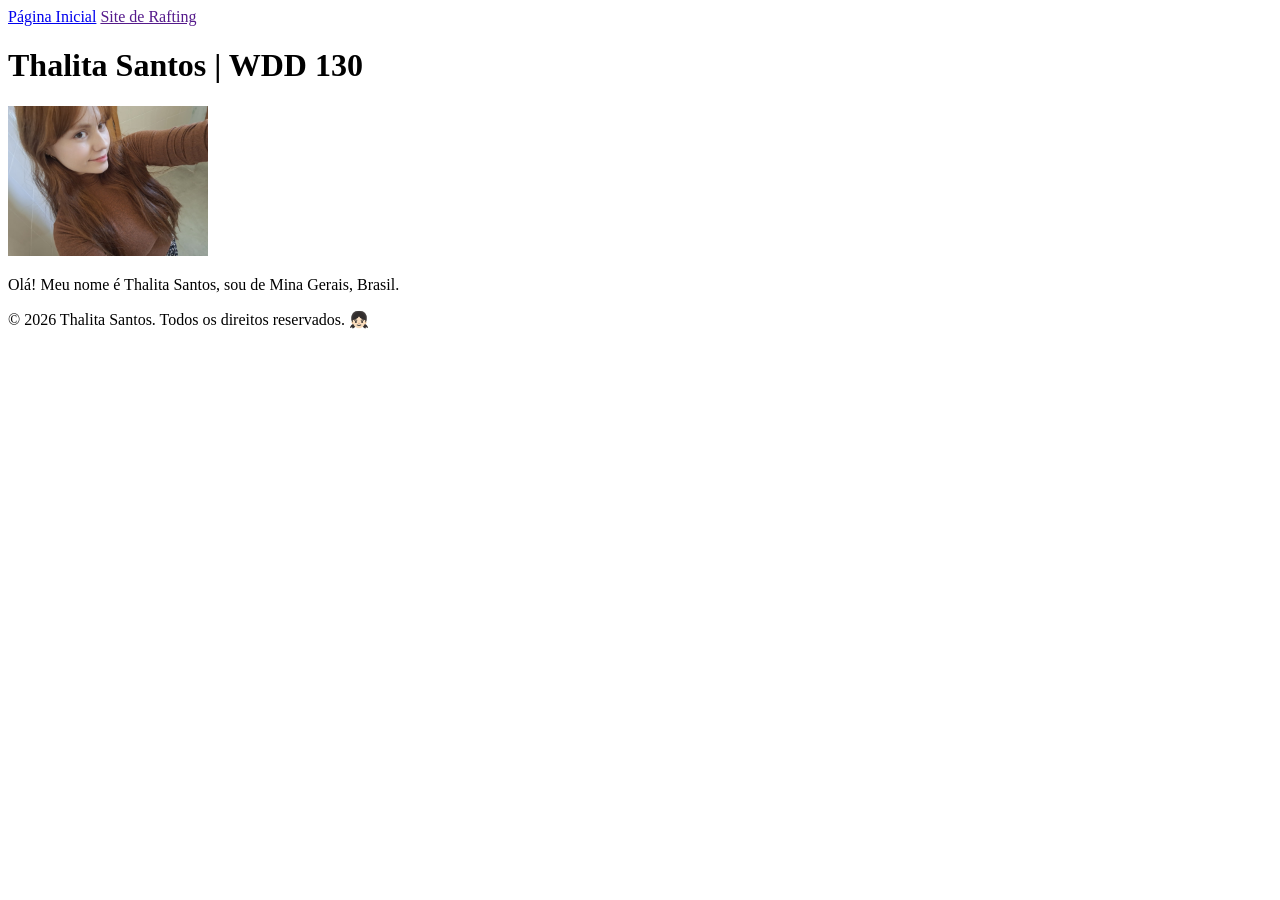
==== index.html @ 86ddbee6 "thalita" ====
<!DOCTYPE html>
<html lang="pt-br">
<head>
    <meta charset="UTF-8">
    <meta name="viewport" content="width=device-width, initial-scale=1.0">
    <title> Thalita Santos| WDD 130</title>
</head>
<body>
    <header>
        <nav>
            <a href="#">Página Inicial</a>
            <a href="">Site de Rafting</a>
        </nav>
    </header>
    <main>
        <h1>Thalita Santos | WDD 130</h1>
        <img src="imagens/Thalita-pequena.jpg" alt="Olá, meu nome é Thalita" width="200">
        <p>Olá! Meu nome é Thalita Santos, sou de Mina Gerais, Brasil.</p>
    </main>
    <footer>
        <p>&copy; 2026 Thalita Santos. Todos os direitos reservados. 👧🏻</p>
    </footer>
</body>
</html>
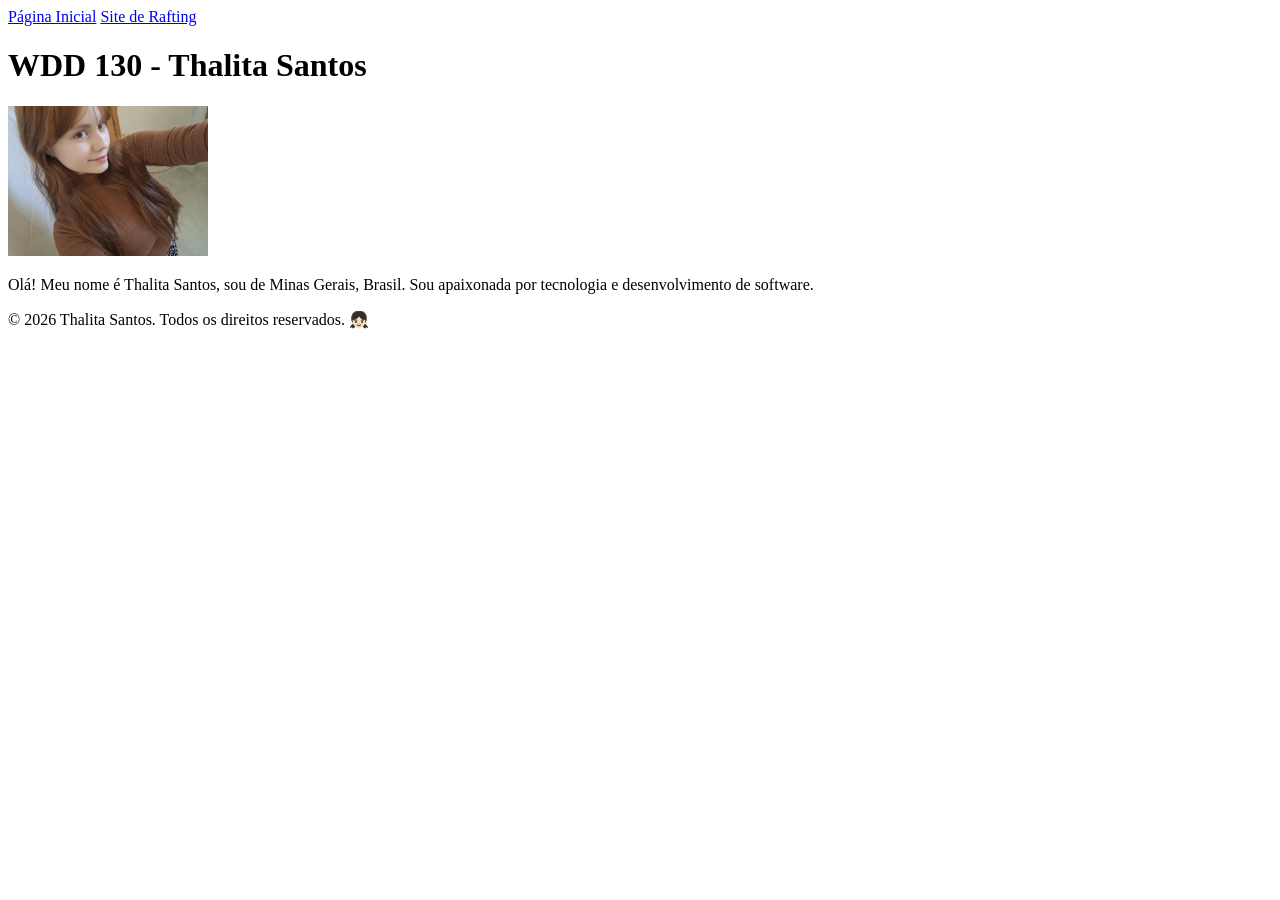
==== commit a6a3c16f: "thalita santos" ====
--- a/index.html
+++ b/index.html
@@ -1,24 +1,30 @@
 <!DOCTYPE html>
 <html lang="pt-br">
+
 <head>
     <meta charset="UTF-8">
     <meta name="viewport" content="width=device-width, initial-scale=1.0">
-    <title> Thalita Santos| WDD 130</title>
+    <title>WDD 130 | Thalita Santos</title>
 </head>
+
 <body>
     <header>
         <nav>
             <a href="#">Página Inicial</a>
-            <a href="">Site de Rafting</a>
+            <a href="wwr/">Site de Rafting</a>
         </nav>
     </header>
+
     <main>
-        <h1>Thalita Santos | WDD 130</h1>
-        <img src="imagens/Thalita-pequena.jpg" alt="Olá, meu nome é Thalita" width="200">
-        <p>Olá! Meu nome é Thalita Santos, sou de Mina Gerais, Brasil.</p>
+        <h1>WDD 130 - Thalita Santos</h1>
+        <img src="imagens/Thalita-pequena.jpg" alt="Foto de perfil de Thalita Santos" width="200">
+        <p>Olá! Meu nome é Thalita Santos, sou de Minas Gerais, Brasil. Sou apaixonada por
+            tecnologia e desenvolvimento de software.</p>
     </main>
+
     <footer>
         <p>&copy; 2026 Thalita Santos. Todos os direitos reservados. 👧🏻</p>
     </footer>
 </body>
+
 </html>
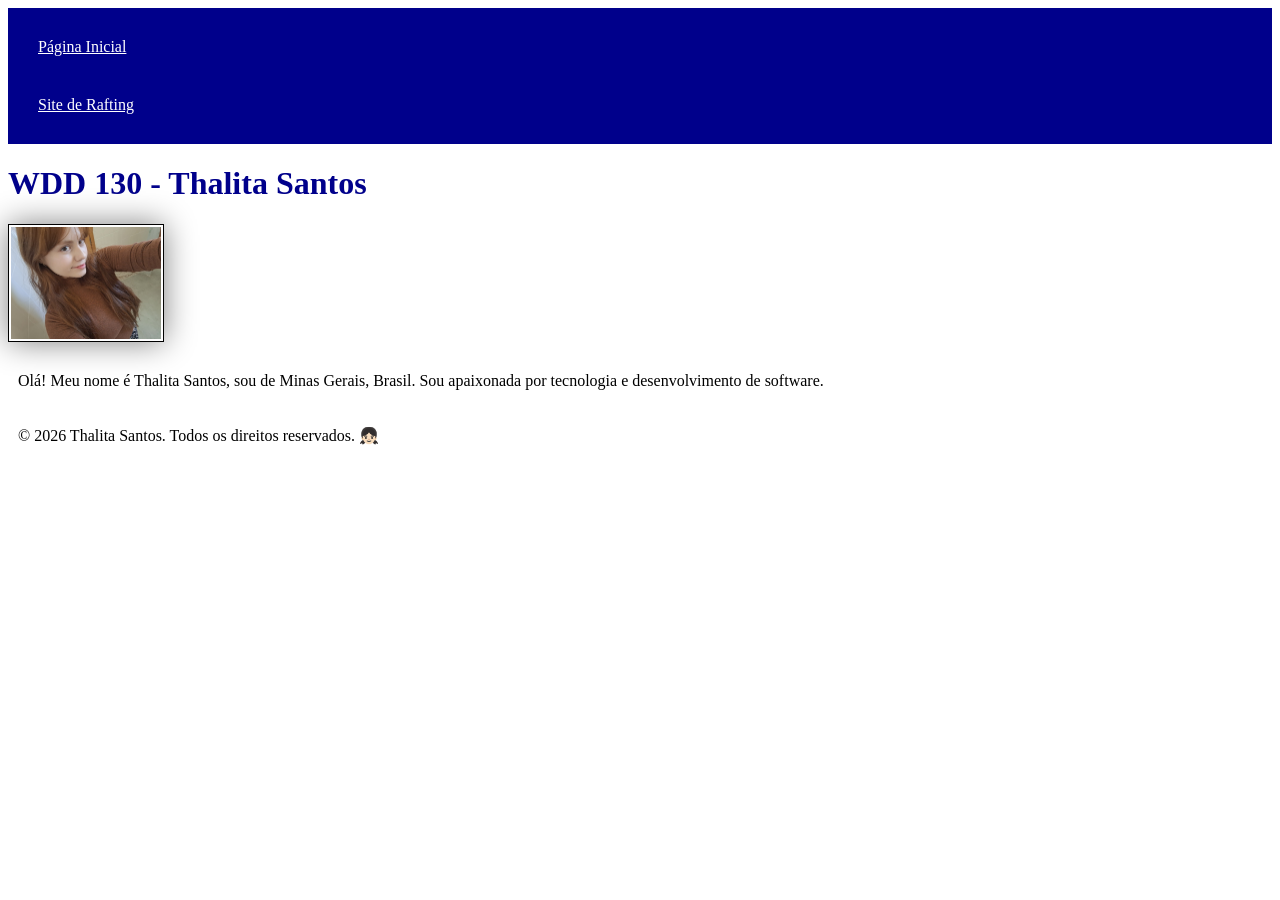
==== commit b2194a1a: "Adicionar estilos CSS à página inicial" ====
--- a/index.html
+++ b/index.html
@@ -5,6 +5,7 @@
     <meta charset="UTF-8">
     <meta name="viewport" content="width=device-width, initial-scale=1.0">
     <title>WDD 130 | Thalita Santos</title>
+   <link rel="stylesheet" href="estilos/estilos.css">
 </head>
 
 <body>
@@ -17,7 +18,7 @@
 
     <main>
         <h1>WDD 130 - Thalita Santos</h1>
-        <img src="imagens/Thalita-pequena.jpg" alt="Foto de perfil de Thalita Santos" width="200">
+        <img src="imagens/perfil.jpg" alt="Foto de perfil de Thalita Santos" width="200">
         <p>Olá! Meu nome é Thalita Santos, sou de Minas Gerais, Brasil. Sou apaixonada por
             tecnologia e desenvolvimento de software.</p>
     </main>
--- a/estilos/estilos.css
+++ b/estilos/estilos.css
@@ -0,0 +1,24 @@
+nav {
+    background-color: darkblue;
+    padding: 10px;
+}
+
+nav a {
+    color:white;
+    display: block;
+    padding: 20px;
+}
+h1 {
+    color: darkblue;    
+}
+img{
+    width: 150px;
+    height: auto;
+    border: 1px solid black;
+    padding: 2px;
+    box-shadow: 0 0 30px gray;
+}
+
+p {
+    padding: 10px;
+}
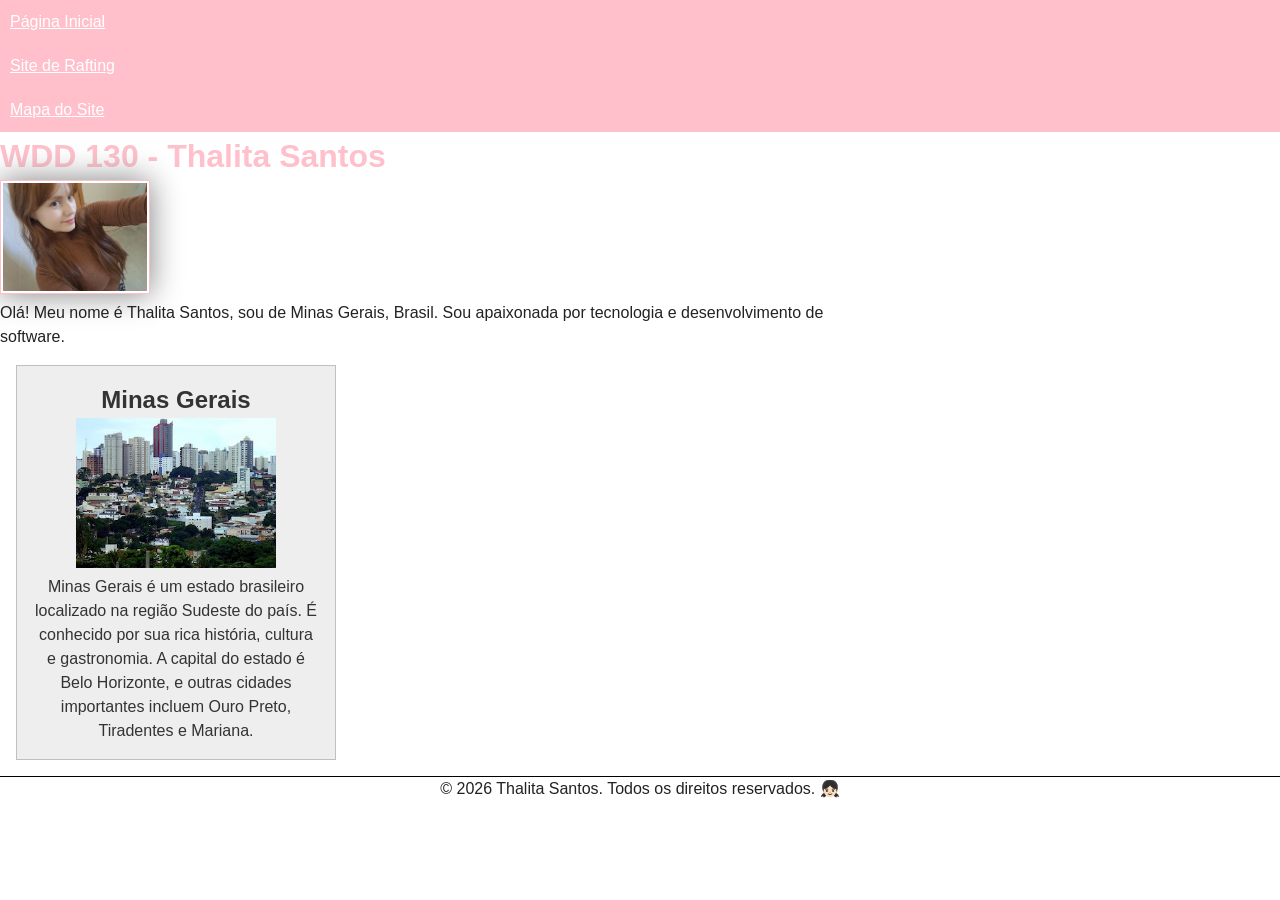
==== commit 54c0331a: "atualização" ====
--- a/index.html
+++ b/index.html
@@ -5,6 +5,8 @@
     <meta charset="UTF-8">
     <meta name="viewport" content="width=device-width, initial-scale=1.0">
     <title>WDD 130 | Thalita Santos</title>
+    <meta name="description" content="Página pessoal de Thalita Santos, estudante de desenvolvimento web.">
+    <meta name="author" content="Thalita Santos">
    <link rel="stylesheet" href="estilos/estilos.css">
 </head>
 
@@ -13,6 +15,7 @@
         <nav>
             <a href="#">Página Inicial</a>
             <a href="wwr/">Site de Rafting</a>
+            <a href="wwr/mapa-do-site.html">Mapa do Site</a>
         </nav>
     </header>
 
@@ -22,6 +25,11 @@
         <p>Olá! Meu nome é Thalita Santos, sou de Minas Gerais, Brasil. Sou apaixonada por
             tecnologia e desenvolvimento de software.</p>
     </main>
+    <aside class="minas-gerais">
+        <h2>Minas Gerais</h2>
+        <img src="imagens/minas-gerais.jpg" alt="Imagem de Minas Gerais" width="300">
+            <p>Minas Gerais é um estado brasileiro localizado na região Sudeste do país. É conhecido por sua rica história, cultura e gastronomia. A capital do estado é Belo Horizonte, e outras cidades importantes incluem Ouro Preto, Tiradentes e Mariana.</p>
+    </aside>
 
     <footer>
         <p>&copy; 2026 Thalita Santos. Todos os direitos reservados. 👧🏻</p>
--- a/estilos/estilos.css
+++ b/estilos/estilos.css
@@ -1,24 +1,67 @@
+* {
+    margin: 0;
+    padding: 0;
+    box-sizing: border-box;
+}
+
+body {
+    font-family: Arial, Helvetica, sans-serif;
+    line-height: 1.5;
+    color: #222;
+    background: #fff;
+    margin: 0;
+    
+}
+
 nav {
-    background-color: darkblue;
-    padding: 10px;
+    background-color: pink;
+    
 }
 
 nav a {
     color:white;
+    padding: 10px;
     display: block;
-    padding: 20px;
+    
 }
 h1 {
-    color: darkblue;    
+    color: pink;    
 }
-img{
+main img{
     width: 150px;
     height: auto;
-    border: 1px solid black;
+    border: 1px solid pink;
     padding: 2px;
     box-shadow: 0 0 30px gray;
 }
 
 p {
-    padding: 10px;
+    padding: 0;
+}
+
+
+
+aside {
+    width: 20rem;
+    margin: 1rem;
+    border: 1px solid rgba(0, 0, 0, 0.2);
+    padding: 1rem;
+    background-color: #eee;
+    color: #333;
+    text-align: center;
+}
+
+aside img {
+    width: 200px;
+    height: auto;
+}
+
+main {
+    max-width: 840px;
+}
+
+footer {
+    margin-top: 15px;
+    border-top: 1px solid #000;
+    text-align: center;
 }
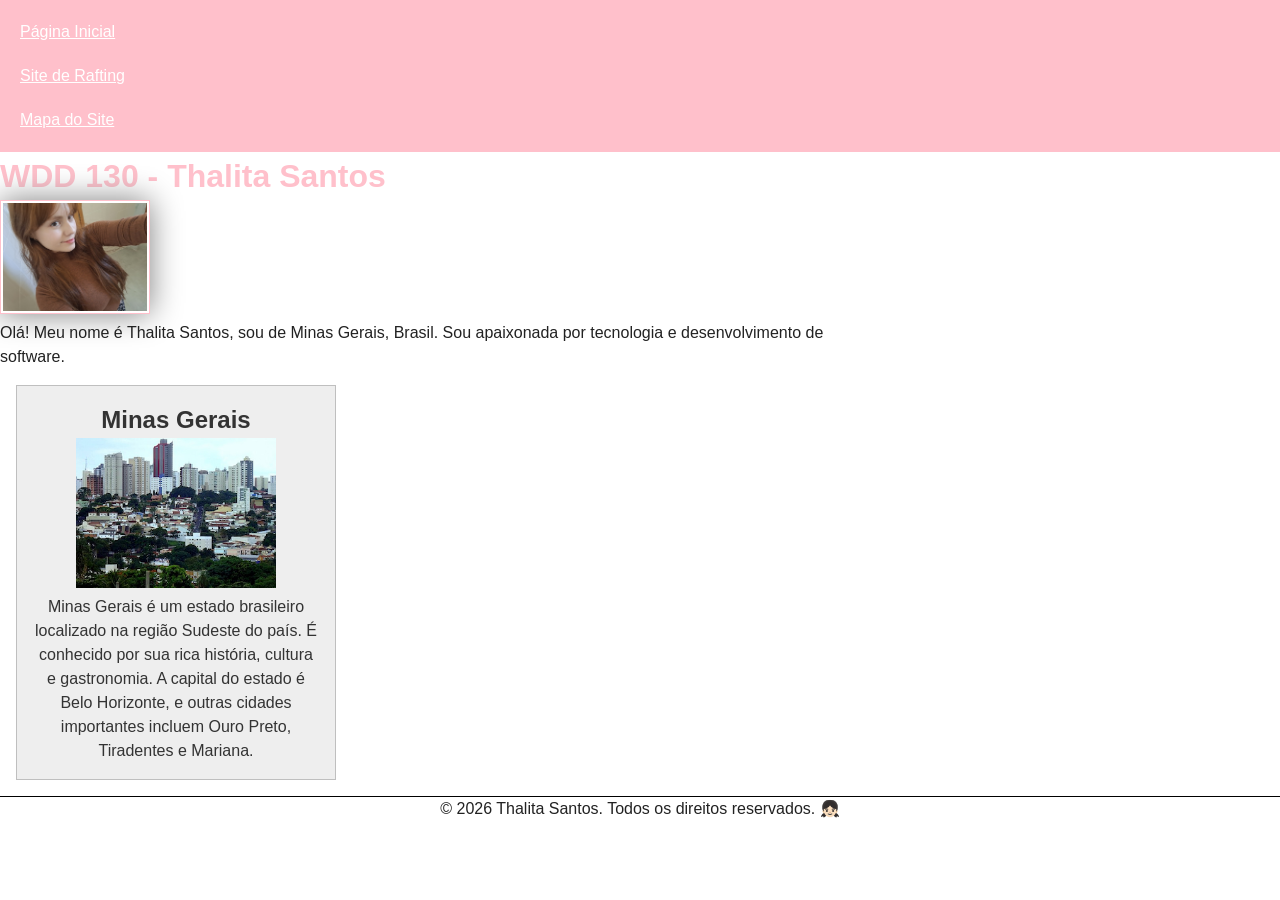
==== commit e38d2a6a: "nova atualização" ====
--- a/index.html
+++ b/index.html
@@ -7,6 +7,7 @@
     <title>WDD 130 | Thalita Santos</title>
     <meta name="description" content="Página pessoal de Thalita Santos, estudante de desenvolvimento web.">
     <meta name="author" content="Thalita Santos">
+    
    <link rel="stylesheet" href="estilos/estilos.css">
 </head>
 
--- a/estilos/estilos.css
+++ b/estilos/estilos.css
@@ -15,7 +15,7 @@
 
 nav {
     background-color: pink;
-    
+    padding: 10px;
 }
 
 nav a {
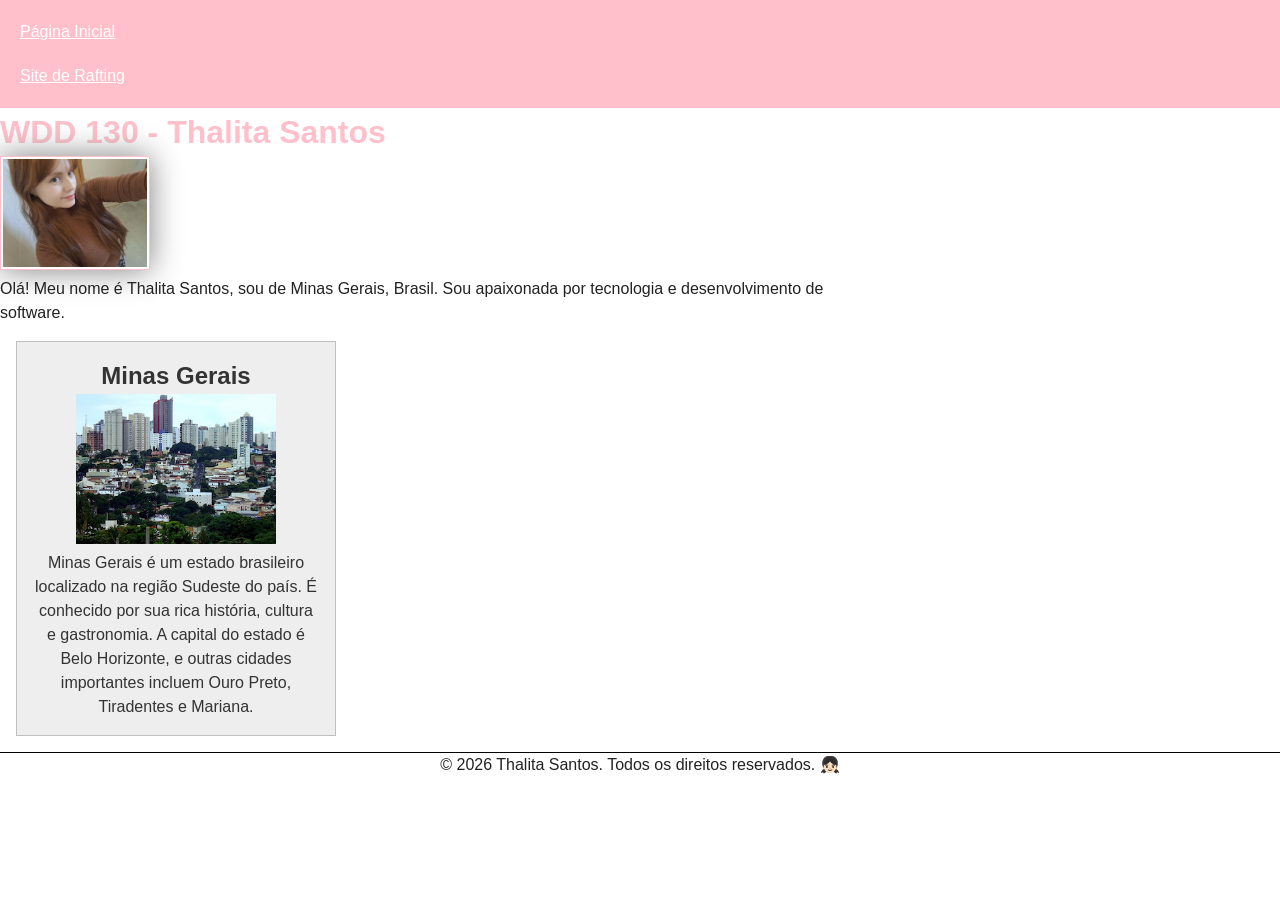
==== commit 2e50fe6b: "ajuste" ====
--- a/index.html
+++ b/index.html
@@ -7,8 +7,7 @@
     <title>WDD 130 | Thalita Santos</title>
     <meta name="description" content="Página pessoal de Thalita Santos, estudante de desenvolvimento web.">
     <meta name="author" content="Thalita Santos">
-    
-   <link rel="stylesheet" href="estilos/estilos.css">
+    <link rel="stylesheet" href="estilos/estilos.css">
 </head>
 
 <body>
@@ -16,20 +15,19 @@
         <nav>
             <a href="#">Página Inicial</a>
             <a href="wwr/">Site de Rafting</a>
-            <a href="wwr/mapa-do-site.html">Mapa do Site</a>
         </nav>
     </header>
 
     <main>
         <h1>WDD 130 - Thalita Santos</h1>
-        <img src="imagens/perfil.jpg" alt="Foto de perfil de Thalita Santos" width="200">
-        <p>Olá! Meu nome é Thalita Santos, sou de Minas Gerais, Brasil. Sou apaixonada por
-            tecnologia e desenvolvimento de software.</p>
+        <img src="imagens/perfil.jpg" alt="Foto de perfil de Thalita Santos">
+        <p>Olá! Meu nome é Thalita Santos, sou de Minas Gerais, Brasil. Sou apaixonada por tecnologia e desenvolvimento de software.</p>
     </main>
-    <aside class="minas-gerais">
+
+    <aside>
         <h2>Minas Gerais</h2>
-        <img src="imagens/minas-gerais.jpg" alt="Imagem de Minas Gerais" width="300">
-            <p>Minas Gerais é um estado brasileiro localizado na região Sudeste do país. É conhecido por sua rica história, cultura e gastronomia. A capital do estado é Belo Horizonte, e outras cidades importantes incluem Ouro Preto, Tiradentes e Mariana.</p>
+        <img src="imagens/minas-gerais.jpg" alt="Imagem de Minas Gerais">
+        <p>Minas Gerais é um estado brasileiro localizado na região Sudeste do país. É conhecido por sua rica história, cultura e gastronomia. A capital do estado é Belo Horizonte, e outras cidades importantes incluem Ouro Preto, Tiradentes e Mariana.</p>
     </aside>
 
     <footer>
--- a/estilos/estilos.css
+++ b/estilos/estilos.css
@@ -9,8 +9,6 @@
     line-height: 1.5;
     color: #222;
     background: #fff;
-    margin: 0;
-    
 }
 
 nav {
@@ -19,15 +17,20 @@
 }
 
 nav a {
-    color:white;
+    color: white;
     padding: 10px;
     display: block;
-    
 }
+
 h1 {
     color: pink;    
 }
-main img{
+
+main {
+    max-width: 840px;
+}
+
+main img {
     width: 150px;
     height: auto;
     border: 1px solid pink;
@@ -38,8 +41,6 @@
 p {
     padding: 0;
 }
-
-
 
 aside {
     width: 20rem;
@@ -56,10 +57,6 @@
     height: auto;
 }
 
-main {
-    max-width: 840px;
-}
-
 footer {
     margin-top: 15px;
     border-top: 1px solid #000;
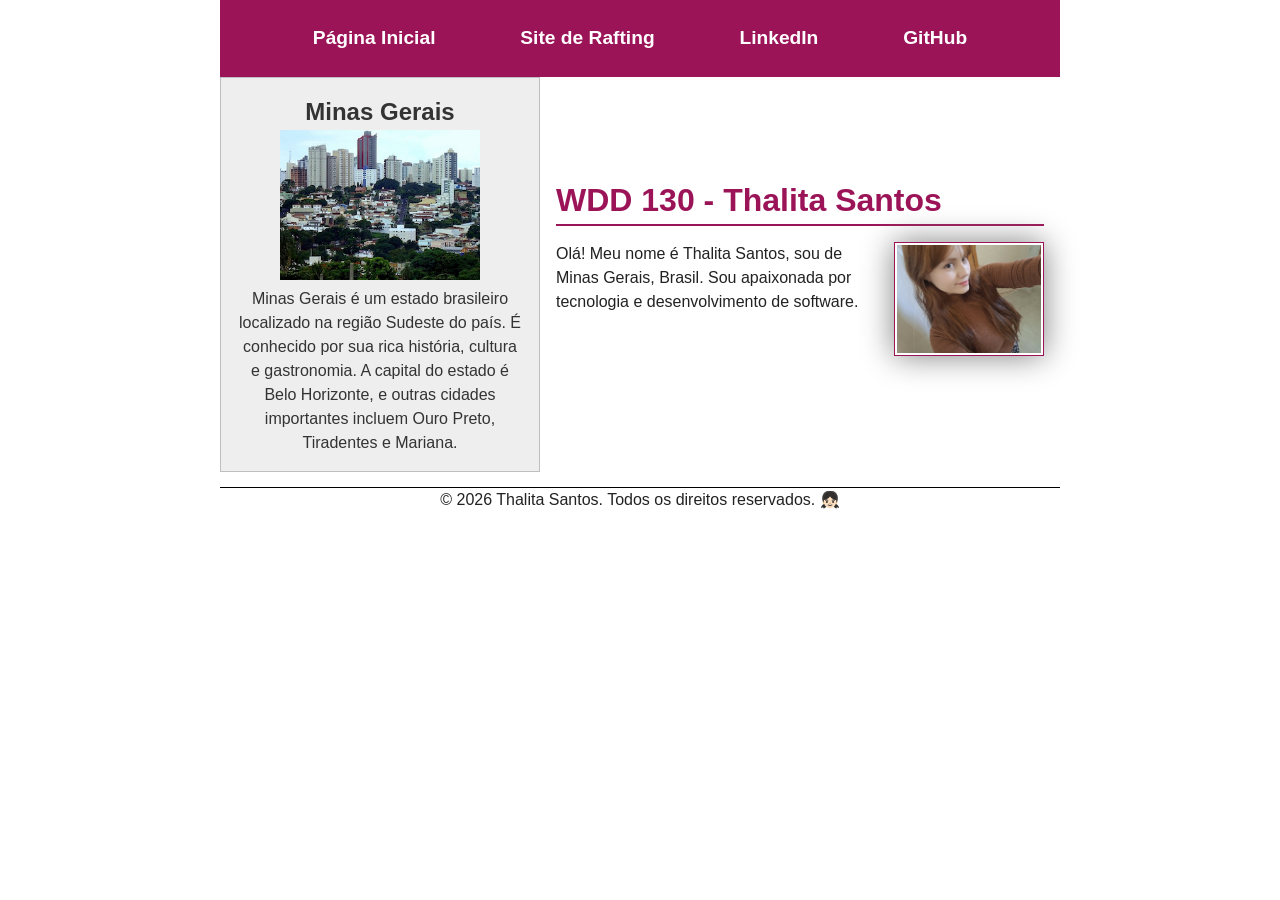
==== commit ded26fe5: "novo index" ====
--- a/index.html
+++ b/index.html
@@ -14,21 +14,25 @@
     <header>
         <nav>
             <a href="#">Página Inicial</a>
-            <a href="wwr/">Site de Rafting</a>
+            <a href="wwr/sobre.html">Site de Rafting</a>
+            <a href="https://www.linkedin.com/in/thalita-s-santos" target="_blank">LinkedIn</a>
+            <a href="https://github.com/thalitacristina" target="_blank">GitHub</a>
         </nav>
     </header>
 
-    <main>
-        <h1>WDD 130 - Thalita Santos</h1>
-        <img src="imagens/perfil.jpg" alt="Foto de perfil de Thalita Santos">
-        <p>Olá! Meu nome é Thalita Santos, sou de Minas Gerais, Brasil. Sou apaixonada por tecnologia e desenvolvimento de software.</p>
-    </main>
+    <div class="grid">
+        <main>
+            <h1>WDD 130 - Thalita Santos</h1>
+            <img src="imagens/perfil.jpg" alt="Foto de perfil de Thalita Santos">
+            <p>Olá! Meu nome é Thalita Santos, sou de Minas Gerais, Brasil. Sou apaixonada por tecnologia e desenvolvimento de software.</p>
+        </main>
 
-    <aside>
-        <h2>Minas Gerais</h2>
-        <img src="imagens/minas-gerais.jpg" alt="Imagem de Minas Gerais">
-        <p>Minas Gerais é um estado brasileiro localizado na região Sudeste do país. É conhecido por sua rica história, cultura e gastronomia. A capital do estado é Belo Horizonte, e outras cidades importantes incluem Ouro Preto, Tiradentes e Mariana.</p>
-    </aside>
+        <aside>
+            <h2>Minas Gerais</h2>
+            <img src="imagens/minas-gerais.jpg" alt="Imagem de Minas Gerais">
+            <p>Minas Gerais é um estado brasileiro localizado na região Sudeste do país. É conhecido por sua rica história, cultura e gastronomia. A capital do estado é Belo Horizonte, e outras cidades importantes incluem Ouro Preto, Tiradentes e Mariana.</p>
+        </aside>
+    </div>
 
     <footer>
         <p>&copy; 2026 Thalita Santos. Todos os direitos reservados. 👧🏻</p>
--- a/estilos/estilos.css
+++ b/estilos/estilos.css
@@ -11,31 +11,52 @@
     background: #fff;
 }
 
+header, .grid, footer {
+    max-width: 840px;
+    margin: 0 auto;
+}
+
 nav {
-    background-color: pink;
-    padding: 10px;
+    background-color: #9c1458;
+    padding: 1rem;
+    display: flex;
+    justify-content: space-evenly;
+    align-items: center;
 }
 
 nav a {
-    color: white;
-    padding: 10px;
     display: block;
+    padding: 0.5rem;
+    text-decoration: none;
+    font-size: 1.2rem;
+    font-weight: 700;
+    color: #fff;
 }
 
 h1 {
-    color: pink;    
+    color: #9c1458;
+    border-bottom: 2px solid #9c1458;
+    margin-bottom: 1rem;
+}
+
+.grid {
+    display: grid;
+    align-items: center;
 }
 
 main {
-    max-width: 840px;
+    grid-column: 2/3;
+    margin: 1rem;
 }
 
 main img {
     width: 150px;
     height: auto;
-    border: 1px solid pink;
+    border: 1px solid #9c1458;
     padding: 2px;
     box-shadow: 0 0 30px gray;
+    float: right;
+    margin: 0 0 1rem 1rem;
 }
 
 p {
@@ -44,7 +65,9 @@
 
 aside {
     width: 20rem;
-    margin: 1rem;
+    position: relative;
+    grid-column: 1/2;
+    grid-row: 1/2;
     border: 1px solid rgba(0, 0, 0, 0.2);
     padding: 1rem;
     background-color: #eee;
